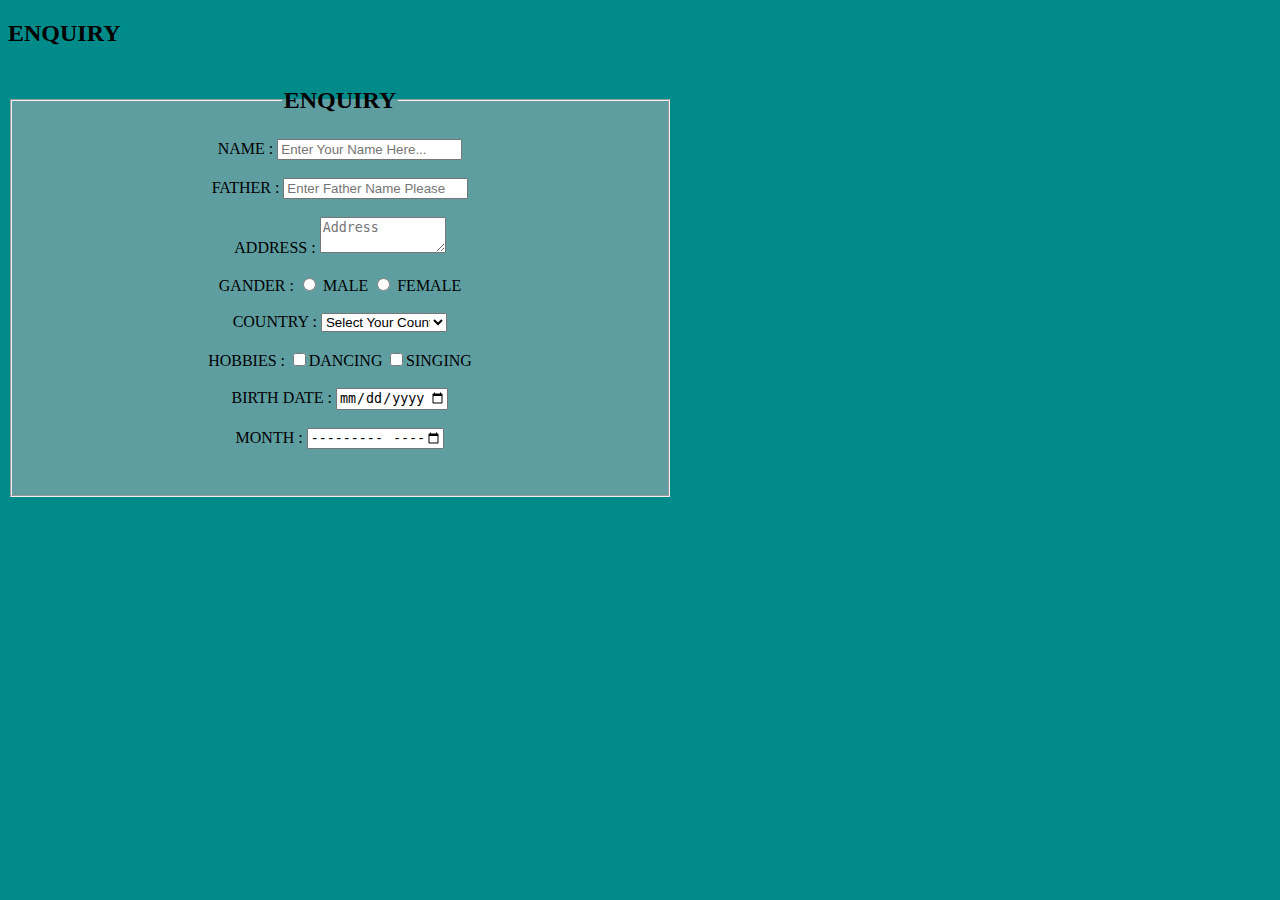
==== index.html @ 8240d588 "file" ====
<!DOCTYPE html>
<html lang="en">
<head>
    <meta charset="UTF-8">
    <meta name="viewport" content="width=device-width, initial-scale=1.0">
    <title>FORM</title>
</head>
<body style="background-color:darkcyan;"> 
    <h2>ENQUIRY</h2>
    <form action="" style="text-align: center;">
        <fieldset style="background-color: cadetblue; width: 50%; height: 70%; text-align: center;" >
            <legend ><h2>ENQUIRY</h2></legend>
        NAME    : <input type="text" placeholder="Enter Your Name Here..." name="" id="">
        <br>
        <br> 
        FATHER  : <input type="text" placeholder="Enter Father Name Please" >
        <br>
        <br>    
    ADDRESS : <textarea name="" style="height: 30px; width:19% ;" id="" placeholder="Address" cols="30" rows="10"></textarea>
        <br>
        <br>
        GANDER  : <input type="radio" name="GANDER" id="" value="m"> MALE
        <input type="radio" name="GANDER" id="" value="F"> FEMALE
        <br> 
        <br>
    
        COUNTRY : <select name="" style="width: 20%;"  id="">
        <option value="">Select Your Country</option>
        <option value="Pakistan">Pakistan</option>
        <option value="India">India</option>
        <option value="USA">USA</option>
    
        </select>
        <br>
        <br>
         HOBBIES : <input type="checkbox" style="width: 2%;" name="hobbies[]" id="">DANCING 
        <input type="checkbox" style="width: 2%;" name="hobbies[]" id="">SINGING 
        <br>
        <br>
        BIRTH DATE : <input type="date" style="width: 17% ;" name="" id="">
        <br>
        <br>
        MONTH :      <input type="month" name="month" id="" style="width: 21%;">
        <br>
        <br>
         <input type="image" src="shonakaka.JPG" alt=""> 
    </fieldset>
    </form>
</body>
</html>
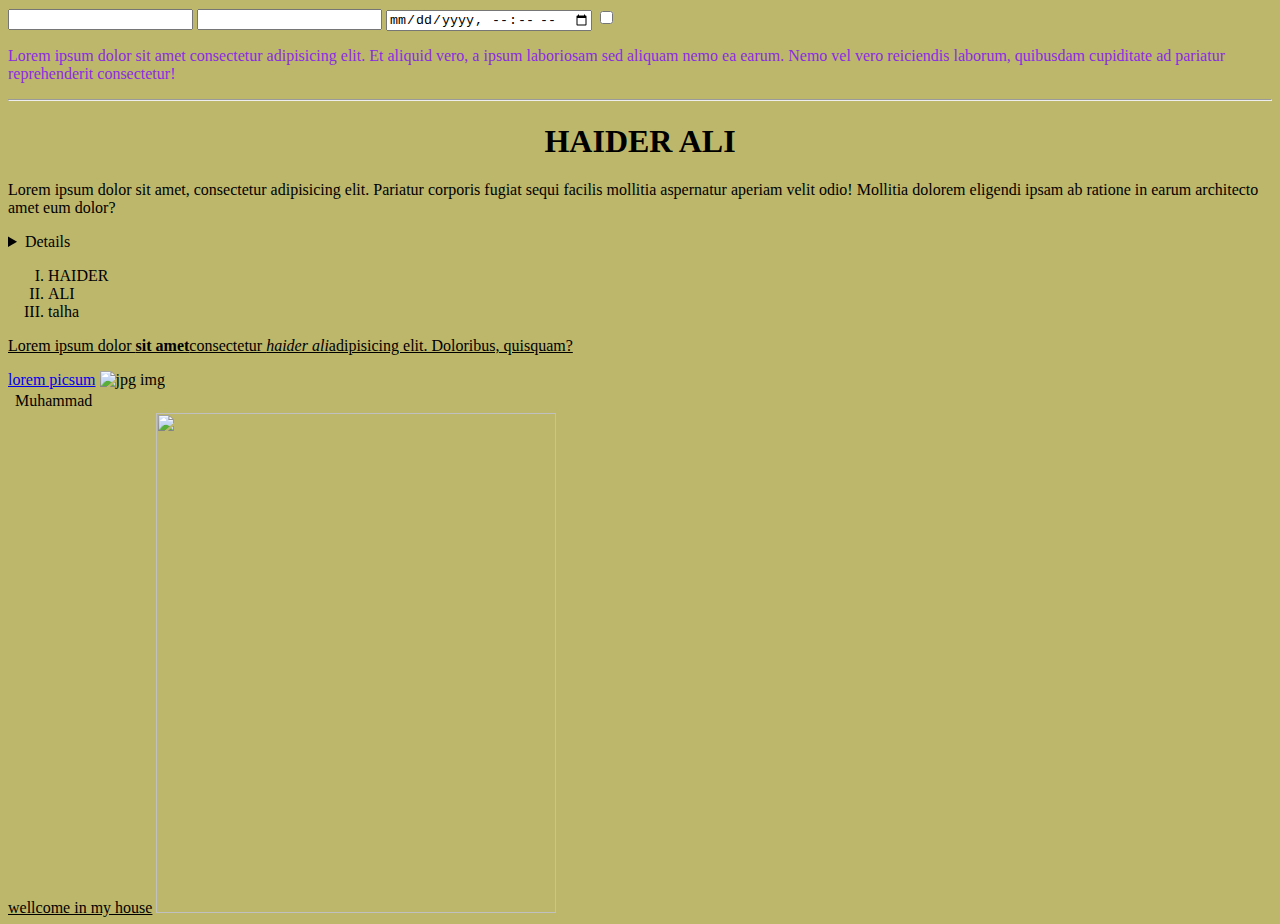
==== commit 8225beb7: "html" ====
--- a/index.html
+++ b/index.html
@@ -3,48 +3,43 @@
 <head>
     <meta charset="UTF-8">
     <meta name="viewport" content="width=device-width, initial-scale=1.0">
-    <title>FORM</title>
+    <title>HAIDER ALI</title>
 </head>
-<body style="background-color:darkcyan;"> 
-    <h2>ENQUIRY</h2>
-    <form action="" style="text-align: center;">
-        <fieldset style="background-color: cadetblue; width: 50%; height: 70%; text-align: center;" >
-            <legend ><h2>ENQUIRY</h2></legend>
-        NAME    : <input type="text" placeholder="Enter Your Name Here..." name="" id="">
-        <br>
-        <br> 
-        FATHER  : <input type="text" placeholder="Enter Father Name Please" >
-        <br>
-        <br>    
-    ADDRESS : <textarea name="" style="height: 30px; width:19% ;" id="" placeholder="Address" cols="30" rows="10"></textarea>
-        <br>
-        <br>
-        GANDER  : <input type="radio" name="GANDER" id="" value="m"> MALE
-        <input type="radio" name="GANDER" id="" value="F"> FEMALE
-        <br> 
-        <br>
-    
-        COUNTRY : <select name="" style="width: 20%;"  id="">
-        <option value="">Select Your Country</option>
-        <option value="Pakistan">Pakistan</option>
-        <option value="India">India</option>
-        <option value="USA">USA</option>
-    
-        </select>
-        <br>
-        <br>
-         HOBBIES : <input type="checkbox" style="width: 2%;" name="hobbies[]" id="">DANCING 
-        <input type="checkbox" style="width: 2%;" name="hobbies[]" id="">SINGING 
-        <br>
-        <br>
-        BIRTH DATE : <input type="date" style="width: 17% ;" name="" id="">
-        <br>
-        <br>
-        MONTH :      <input type="month" name="month" id="" style="width: 21%;">
-        <br>
-        <br>
-         <input type="image" src="shonakaka.JPG" alt=""> 
-    </fieldset>
-    </form>
+<body style="background-color: darkkhaki;">
+<form action="haider"></form>
+<input type="datetime" name="" id="">
+<input type="password" name="" id="">
+<input type="datetime-local" name="" id="">
+<input type="checkbox" name="" id="">
+<br>
+<p style="color: blueviolet;">Lorem ipsum dolor sit amet consectetur adipisicing elit. Et aliquid vero, a ipsum laboriosam sed aliquam nemo ea earum. Nemo vel vero reiciendis laborum, quibusdam cupiditate ad pariatur reprehenderit consectetur!</p>
+<hr>
+<h1 style="text-align: center;">HAIDER ALI</h1>
+<p>Lorem ipsum dolor sit amet, consectetur adipisicing elit. Pariatur corporis fugiat sequi facilis mollitia aspernatur aperiam velit odio! Mollitia dolorem eligendi ipsam ab ratione in earum architecto amet eum dolor?</p>
+<details>
+    <ol>
+        <li>Muhammad</li>
+              <ul>
+              <li>muneeb</li>
+              </ul>
+        <li>haider</li>
+        <li>ali</li>
+    </ol>
+</details>
+<ol type="I">
+<li>HAIDER</li>
+<li>ALI</li>
+<li>talha</li>
+</ol>
+<p><ins>Lorem ipsum dolor <b>sit amet</b>consectetur <i>haider ali</i>adipisicing elit. Doloribus, quisquam?</ins></p>
+<a href="https://www.google.com/search?q=lorem+picsum&oq=lo&aqs=chrome.1.69i57j35i39i650j0i131i433i512l2j46i131i199i433i465i512j69i60j69i61j69i60.2633j0j7&sourceid=chrome&ie=UTF-8">lorem picsum</a>
+<img src="https://placekitten.com/640/360" alt="jpg img">
+<table>
+<td>
+<td>Muhammad</td>
+</td>
+</table>
+<u>wellcome in my house</u>
+<img src="images/wallpaper.jpg" width="400" height="500">
 </body>
 </html>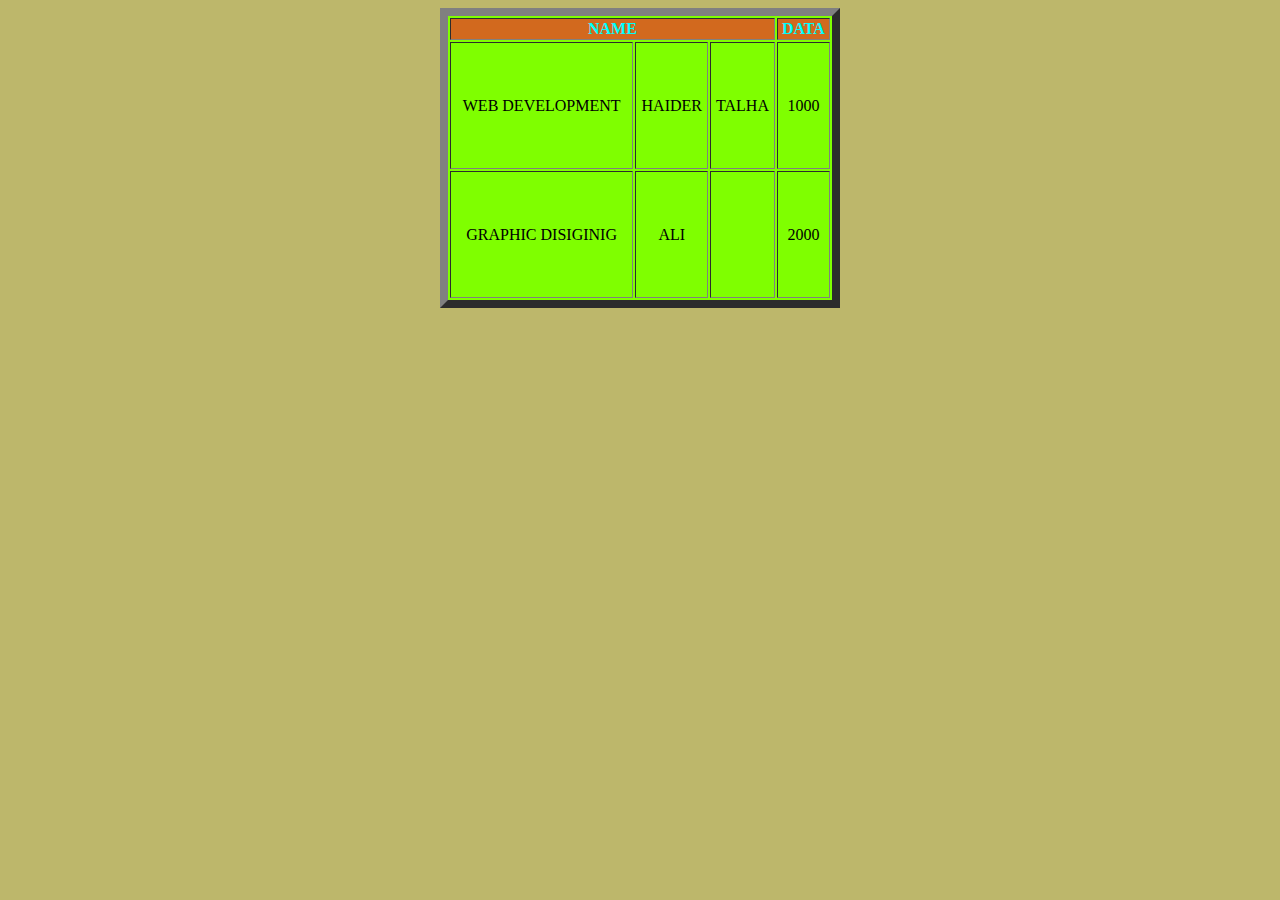
==== commit 0a79a5f8: "html.table" ====
--- a/index.html
+++ b/index.html
@@ -3,43 +3,32 @@
 <head>
     <meta charset="UTF-8">
     <meta name="viewport" content="width=device-width, initial-scale=1.0">
-    <title>HAIDER ALI</title>
+    <title>table</title>
+    
 </head>
 <body style="background-color: darkkhaki;">
-<form action="haider"></form>
-<input type="datetime" name="" id="">
-<input type="password" name="" id="">
-<input type="datetime-local" name="" id="">
-<input type="checkbox" name="" id="">
-<br>
-<p style="color: blueviolet;">Lorem ipsum dolor sit amet consectetur adipisicing elit. Et aliquid vero, a ipsum laboriosam sed aliquam nemo ea earum. Nemo vel vero reiciendis laborum, quibusdam cupiditate ad pariatur reprehenderit consectetur!</p>
-<hr>
-<h1 style="text-align: center;">HAIDER ALI</h1>
-<p>Lorem ipsum dolor sit amet, consectetur adipisicing elit. Pariatur corporis fugiat sequi facilis mollitia aspernatur aperiam velit odio! Mollitia dolorem eligendi ipsam ab ratione in earum architecto amet eum dolor?</p>
-<details>
-    <ol>
-        <li>Muhammad</li>
-              <ul>
-              <li>muneeb</li>
-              </ul>
-        <li>haider</li>
-        <li>ali</li>
-    </ol>
-</details>
-<ol type="I">
-<li>HAIDER</li>
-<li>ALI</li>
-<li>talha</li>
-</ol>
-<p><ins>Lorem ipsum dolor <b>sit amet</b>consectetur <i>haider ali</i>adipisicing elit. Doloribus, quisquam?</ins></p>
-<a href="https://www.google.com/search?q=lorem+picsum&oq=lo&aqs=chrome.1.69i57j35i39i650j0i131i433i512l2j46i131i199i433i465i512j69i60j69i61j69i60.2633j0j7&sourceid=chrome&ie=UTF-8">lorem picsum</a>
-<img src="https://placekitten.com/640/360" alt="jpg img">
-<table>
-<td>
-<td>Muhammad</td>
-</td>
+    
+<table border="8px" align="center" style="background-color: chartreuse;width: 400px;height: 300px; ;">
+<thead style="background-color: chocolate;">
+<tr style="padding-bottom: 2px;">
+<th  colspan="3" style="color: aqua;">NAME</th>
+<th colspan="6" style="color: aqua;">DATA</th>
+</tr>
+</thead>
+<tbody>  
+<tr align="center" style="margin: 20px;">
+<td>WEB DEVELOPMENT</td>
+<td>HAIDER</td>
+<td>TALHA</td>
+<td>1000</td>
+</tr>
+<tr align="center">
+    <td>GRAPHIC DISIGINIG</td>
+    <td>ALI</td>
+    <td >    </td>
+    <td>2000</td>
+</tr>
+</tbody>
 </table>
-<u>wellcome in my house</u>
-<img src="images/wallpaper.jpg" width="400" height="500">
 </body>
 </html>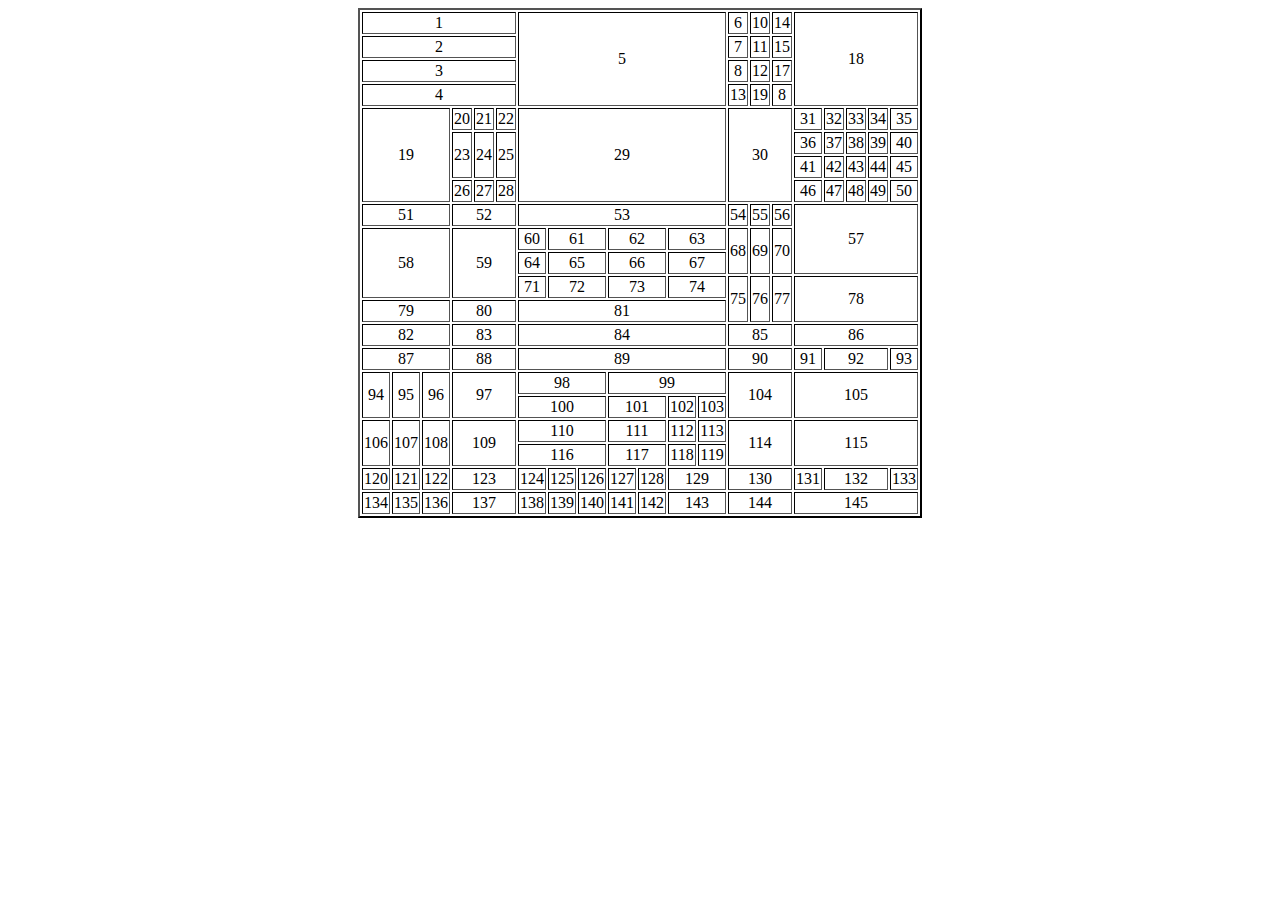
==== commit 3b3536ba: "table2.html" ====
--- a/index.html
+++ b/index.html
@@ -3,32 +3,207 @@
 <head>
     <meta charset="UTF-8">
     <meta name="viewport" content="width=device-width, initial-scale=1.0">
-    <title>table</title>
-    
+    <title>TABLE</title>
 </head>
-<body style="background-color: darkkhaki;">
-    
-<table border="8px" align="center" style="background-color: chartreuse;width: 400px;height: 300px; ;">
-<thead style="background-color: chocolate;">
-<tr style="padding-bottom: 2px;">
-<th  colspan="3" style="color: aqua;">NAME</th>
-<th colspan="6" style="color: aqua;">DATA</th>
-</tr>
-</thead>
-<tbody>  
-<tr align="center" style="margin: 20px;">
-<td>WEB DEVELOPMENT</td>
-<td>HAIDER</td>
-<td>TALHA</td>
-<td>1000</td>
-</tr>
-<tr align="center">
-    <td>GRAPHIC DISIGINIG</td>
-    <td>ALI</td>
-    <td >    </td>
-    <td>2000</td>
-</tr>
-</tbody>
+<body>
+    <table border="2px solid black" align="center" style="border-color: black;">
+        <tbody align="center">
+<tr>
+    <td colspan="6">1</td>
+    <td colspan="7" rowspan="4">5</td>
+    <td>6</td>
+    <td>10</td>
+    <td>14</td>
+    <td colspan="5" rowspan="4">18</td>
+</tr>
+<tr>
+    <td colspan="6">2</td>
+<td>7</td>
+<td>11</td>
+<td>15</td>
+
+
+</tr>
+<tr>
+    <td colspan="6">3</td>
+<td>8</td>
+<td>12</td>
+<td>17</td>
+</tr>
+<tr>
+    <td colspan="6">4</td> 
+<td>13</td>
+<td>19</td>
+<td>8</td>
+</tr> 
+<tr>
+<td colspan="3" rowspan="4">19</td>
+<td>20</td>
+<td>21</td>
+<td>22 </td>
+<td colspan="7" rowspan="4">29</td>
+<td rowspan="4" colspan="3">30</td>
+<td>31</td>
+<td>32</td>
+<td>33</td>
+<td>34</td>
+<td>35</td>
+</tr>
+<tr>
+<td rowspan="2">23</td>
+<td rowspan="2">24</td>
+<td rowspan="2">25</td>
+<td>36</td>
+<td>37</td>
+<td>38</td>
+<td>39</td>
+<td>40</td>
+</tr>
+<tr>
+<td>41</td>
+<td>42</td>
+<td>43</td>
+<td>44</td>
+<td>45</td>
+</tr>
+<tr>
+<td>26</td>
+<td>27</td>
+<td>28</td>
+<td>46</td>
+<td>47</td>
+<td>48</td>
+<td>49</td>
+<td>50</td>
+</tr>
+<tr>
+<td colspan="3">51</td>
+<td colspan="3">52</td>
+<td colspan="7">53</td>
+<td>54</td>
+<td>55</td>
+<td>56</td>
+<td colspan="5" rowspan="3">57</td>
+</tr>
+<tr>
+<td rowspan="3" colspan="3">58</td>
+<td rowspan="3" colspan="3">59</td>
+<td>60</td>
+<td colspan="2">61</td>
+<td colspan="2">62</td>
+<td colspan="2">63</td>
+<td rowspan="2">68</td>
+<td rowspan="2">69</td>
+<td rowspan="2">70</td>
+
+</tr>
+<tr>
+<td>64</td>
+<td colspan="2">65</td>
+<td colspan="2">66</td>
+<td colspan="2">67</td>
+</tr>
+<tr>
+<td>71</td>
+<td colspan="2">72</td>
+<td colspan="2">73</td>
+<td colspan="2">74</td>
+<td rowspan="2">75</td>
+<td rowspan="2">76</td>
+<td rowspan="2">77</td>
+<td rowspan="2" colspan="5">78</td>
+</tr>
+<tr>
+<td colspan="3">79</td>
+<td colspan="3">80</td>
+<td colspan="7">81</td>
+</tr>
+<tr>
+<td colspan="3">82</td>
+<td colspan="3">83</td>
+<td colspan="7">84</td>
+<td colspan="3">85</td>
+<td colspan="5">86</td>
+
+</tr>
+<tr>
+<td colspan="3">87</td>
+<td colspan="3">88</td>
+<td colspan="7">89</td>
+<td colspan="3">90</td>
+<td>91</td>
+<td colspan="3">92</td>
+<td>93</td>
+</tr>
+<tr>
+<td rowspan="2">94</td>
+<td rowspan="2">95</td>
+<td rowspan="2">96</td>
+<td colspan="3" rowspan="2">97</td>
+<td colspan="3">98</td>
+<td colspan="4">99</td>
+<td colspan="3" rowspan="2">104</td>
+<td colspan="5" rowspan="2">105</td>
+</tr>
+<tr>
+<td colspan="3">100</td>
+<td colspan="2">101</td>
+<td>102</td>
+<td>103</td>
+</tr>
+<tr>
+<td rowspan="2">106</td>
+<td rowspan="2">107</td>
+<td rowspan="2">108</td>
+<td colspan="3" rowspan="2">109</td>
+<td colspan="3">110</td>
+<td colspan="2">111</td>
+<td>112</td>
+<td>113</td>
+<td colspan="3" rowspan="2">114</td>
+<td colspan="5" rowspan="2">115</td>
+</tr>
+<tr>
+<td colspan="3">116</td>
+<td colspan="2">117</td>
+<td>118</td>
+<td>119</td>
+</tr>
+<tr>
+<td>120</td>
+<td>121</td>
+<td>122</td>
+<td colspan="3">123</td>
+<td>124</td>
+<td>125</td>
+<td>126</td>
+<td>127</td>
+<td>128</td>
+<td colspan="2 ">129</td>
+<td colspan="3">130</td>
+<td>131</td>
+<td colspan="3">132</td>
+<td>133</td>
+</tr>
+<tr>
+<td>134</td>
+<td>135</td>
+<td>136</td>
+<td colspan="3">137</td>
+<td>138</td>
+<td>139</td>
+<td>140</td>
+<td>141</td>
+<td>142</td>
+<td colspan="2">143</td>
+<td colspan="3 ">144</td>
+<td colspan="5">145</td>
+
+
+
+
+</tr>
+    </tbody>
 </table>
 </body>
 </html>